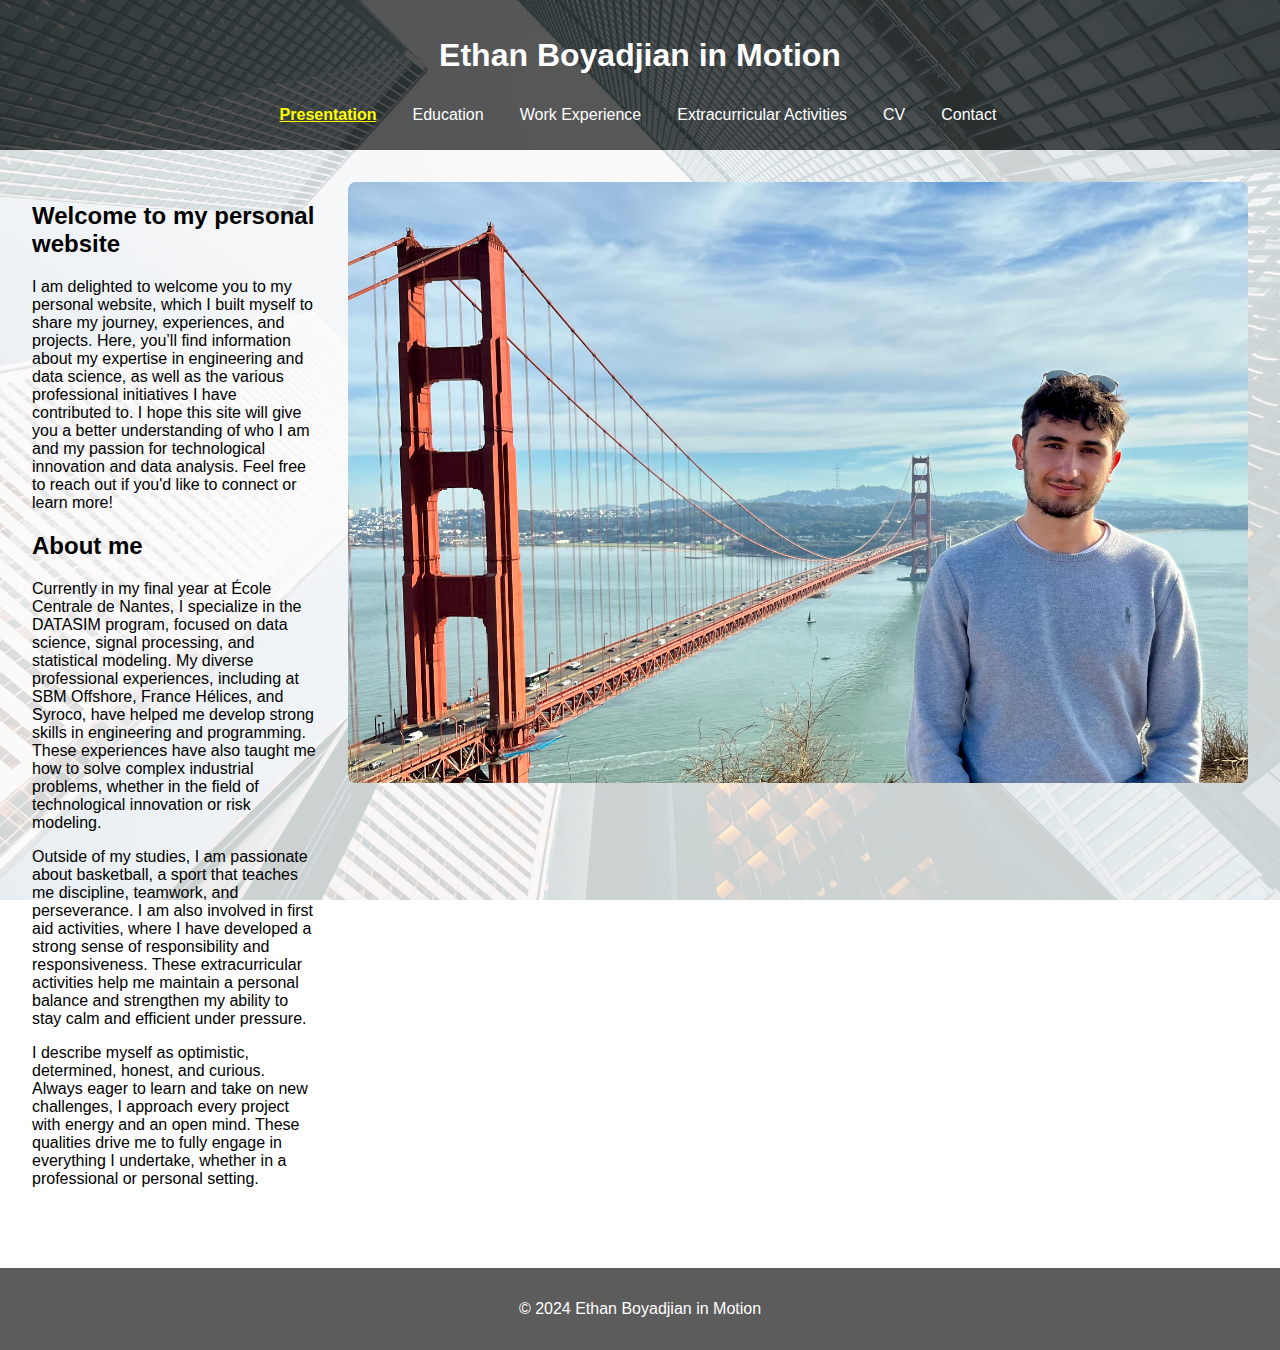
==== index.html @ ebdbffc9 "Initial commit" ====
<!doctype html>
<html lang="en">
  <head>
    <meta charset="UTF-8" />
    <meta name="viewport" content="width=device-width, initial-scale=1.0" />
    <title>My Portfolio - Presentation</title>
    <link rel="stylesheet" href="styles.css" />
  </head>
  <body>
    <header>
      <h1>Ethan Boyadjian in Motion</h1>
      <nav>
        <ul>
          <li><a href="index.html" class="active">Presentation</a></li>
          <li><a href="education.html">Education</a></li>
          <li><a href="work-experience.html">Work Experience</a></li>
          <li><a href="extracurricular.html">Extracurricular Activities</a></li>
          <li><a href="cv.html">CV</a></li>
          <li><a href="contact.html">Contact</a></li>
        </ul>
      </nav>
    </header>
    <main>
      <section id="presentation">
        <div>
          <h2>Welcome to my personal website</h2>
          <p>
            I am delighted to welcome you to my personal website, which I built
            myself to share my journey, experiences, and projects. Here, you’ll
            find information about my expertise in engineering and data science,
            as well as the various professional initiatives I have contributed
            to. I hope this site will give you a better understanding of who I
            am and my passion for technological innovation and data analysis.
            Feel free to reach out if you'd like to connect or learn more!
          </p>
          <h2>About me</h2>
          <p>
            Currently in my final year at École Centrale de Nantes, I specialize
            in the DATASIM program, focused on data science, signal processing,
            and statistical modeling. My diverse professional experiences,
            including at SBM Offshore, France Hélices, and Syroco, have helped
            me develop strong skills in engineering and programming. These
            experiences have also taught me how to solve complex industrial
            problems, whether in the field of technological innovation or risk
            modeling.
          </p>
          <p>
            Outside of my studies, I am passionate about basketball, a sport
            that teaches me discipline, teamwork, and perseverance. I am also
            involved in first aid activities, where I have developed a strong
            sense of responsibility and responsiveness. These extracurricular
            activities help me maintain a personal balance and strengthen my
            ability to stay calm and efficient under pressure.
          </p>
          <p>
            I describe myself as optimistic, determined, honest, and curious.
            Always eager to learn and take on new challenges, I approach every
            project with energy and an open mind. These qualities drive me to
            fully engage in everything I undertake, whether in a professional or
            personal setting.
          </p>
        </div>
        <img
          src="images/photo_presentation.jpg"
          alt="Ethan Boyadjian"
          class="presentation-photo"
        />
      </section>
    </main>
    <footer>
      <p>&copy; 2024 Ethan Boyadjian in Motion</p>
    </footer>
    <script src="scripts.js"></script>
  </body>
</html>
---- styles.css ----
html,
body {
  height: 100%;
  margin: 0;
  padding: 0;
  font-family: Arial, sans-serif;
  background-image: url("images/background image.jpg");
  background-size: cover; /* Ensures the image covers the entire background */
  background-position: center; /* Centers the image */
  background-repeat: no-repeat; /* Prevents the image from repeating */
  background-attachment: fixed; /* Makes the background image fixed */
}

body {
  display: flex;
  flex-direction: column;
}

header {
  background-color: rgba(51, 51, 51, 0.8); /* Semi-transparent background */
  color: white;
  padding: 1rem;
  text-align: center;
}

nav ul {
  list-style-type: none;
  padding: 0;
}

nav ul li {
  display: inline;
  margin: 0 1rem;
}

nav ul li a {
  color: white; /* Initial text color */
  text-decoration: none;
  transition: color 0.3s ease-in-out;
}

/* Styles for the active navigation link */
nav ul li a.active {
  font-weight: bold;
  color: yellow; /* Change this to your preferred color */
  text-decoration: underline;
}

nav ul li a:hover {
  color: yellow; /* Text color on hover */
}

nav .underline {
  position: absolute;
  bottom: 0;
  left: 0;
  height: 2px;
  background-color: yellow; /* Underline color */
  transition:
    left 0.3s ease-in-out,
    width 0.3s ease-in-out;
}

main {
  flex: 1;
  padding: 2rem;
  background-color: rgba(
    255,
    255,
    255,
    0.8
  ); /* Semi-transparent background for readability */
}

section {
  margin-bottom: 2rem;
}

footer {
  background-color: rgba(51, 51, 51, 0.8); /* Semi-transparent background */
  color: white;
  text-align: center;
  padding: 1rem;
  /* Ensure footer sticks to the bottom if content is short */
  flex-shrink: 0;
}

form {
  display: flex;
  flex-direction: column;
}

form label {
  margin-top: 1rem;
}

form input,
form textarea {
  margin-top: 0.5rem;
  padding: 0.5rem;
  font-size: 1rem;
}

form button {
  margin-top: 1rem;
  padding: 0.5rem;
  background-color: #333;
  color: white;
  border: none;
  cursor: pointer;
}

form button:hover {
  background-color: #555;
}

/* Modern Vertical Timeline styles */
.timeline {
  position: relative;
  max-width: 600px;
  margin: 0 auto;
  padding: 1rem;
  background-color: rgba(
    255,
    255,
    255,
    0.9
  ); /* Semi-transparent background for readability */
  border-radius: 8px;
}

.timeline-item {
  position: relative;
  margin: 1rem 0;
  padding-left: 40px;
  box-shadow: 0 4px 8px rgba(0, 0, 0, 0.1);
}

.timeline-item::before {
  content: "";
  position: absolute;
  left: 18px;
  top: 50%;
  transform: translateY(-50%);
  width: 0;
  height: 0;
  border-top: 8px solid transparent;
  border-bottom: 8px solid transparent;
  border-left: 8px solid #ffd700; /* Change this to your preferred color */
}

.timeline-content {
  padding: 1rem;
  background-color: rgba(
    255,
    255,
    255,
    0.8
  ); /* Semi-transparent background for readability */
  border-radius: 4px;
  transition: transform 0.3s ease;
  position: relative;
}

.timeline-content:hover {
  transform: scale(1.05);
}

.timeline-content h3 {
  margin: 0;
  font-size: 1.2rem;
  color: #333;
}

.timeline-content p {
  margin: 0.5rem 0 0;
  color: #666;
}

/* Popup window styles */
.popup {
  display: none;
  position: fixed;
  top: 50%;
  left: 50%;
  transform: translate(-50%, -50%);
  width: 80%;
  max-width: 600px;
  max-height: 80%; /* Set a maximum height for the popup */
  background-color: rgba(0, 0, 0, 0.9); /* Less transparent */
  color: white;
  padding: 1rem;
  border-radius: 8px;
  z-index: 1000;
  text-align: center;
  overflow-y: auto; /* Make the popup scrollable */
}

.popup-content {
  position: relative;
}

.popup-content img {
  margin-top: 1rem;
  border-radius: 8px;
}

.popup .close {
  position: absolute;
  top: 10px;
  right: 20px;
  color: white;
  font-size: 24px;
  font-weight: bold;
  cursor: pointer;
}

.popup-content .date {
  font-weight: bold;
  margin-top: 1rem;
}

.popup-content .courses {
  margin-top: 1rem;
}

.popup-content ul {
  text-align: left; /* Ensure the text is left-aligned */
  padding-left: 20px; /* Add some padding to the left for better alignment */
}

.popup-content li {
  text-align: left; /* Ensure each list item is left-aligned */
}

.cv-links {
  display: flex;
  flex-direction: column;
  align-items: center;
  margin-top: 2rem;
}

.cv-links a {
  margin: 1rem 0;
  padding: 1rem 2rem;
  background-color: #333;
  color: white;
  text-decoration: none;
  border-radius: 4px;
  transition: background-color 0.3s ease;
}

cv-links a:hover {
  background-color: #555;
}

/* Add this to your existing CSS file */

nav {
  position: relative;
  display: flex;
  justify-content: center; /* Center the navigation tabs */
}

nav ul {
  list-style: none;
  padding: 0;
  margin: 0;
  display: flex;
}

nav ul li {
  margin-right: 20px;
}

nav ul li a {
  position: relative;
  display: inline-block;
  padding: 10px 0;
  text-decoration: none;
  color: white; /* Initial text color */
  transition: color 0.3s ease-in-out;
}

nav ul li a:hover,
nav ul li a.active {
  color: yellow; /* Text color on hover or active */
}

nav .underline {
  position: absolute;
  bottom: 0;
  left: 0;
  height: 2px;
  background-color: yellow; /* Underline color */
  transition:
    left 0.3s ease-in-out,
    width 0.3s ease-in-out;
}

form button {
  margin-top: 1rem;
  padding: 0.5rem 1rem; /* Adjusted padding to make the button less wide */
  background-color: #333;
  color: white;
  border: none;
  cursor: pointer;
  font-size: 0.9rem; /* Adjusted font size to make the button smaller */
  max-width: 150px; /* Set a maximum width to make the button less wide */
  width: 100%; /* Ensure the button width is responsive */
  text-align: center; /* Center the text inside the button */
}

form button:hover {
  background-color: #555;
}

#presentation {
  display: flex;
  align-items: flex-start;
}

.presentation-photo {
  margin-left: 1rem; /* Adjust margins as needed */
  max-width: 900px; /* Adjust the width to make the image three times bigger */
  height: auto; /* Maintain aspect ratio */
  border-radius: 8px; /* Optional: Add rounded corners */
}

#presentation p {
  flex: 1;
  margin-right: 1rem; /* Add some margin to the right of the text */
}
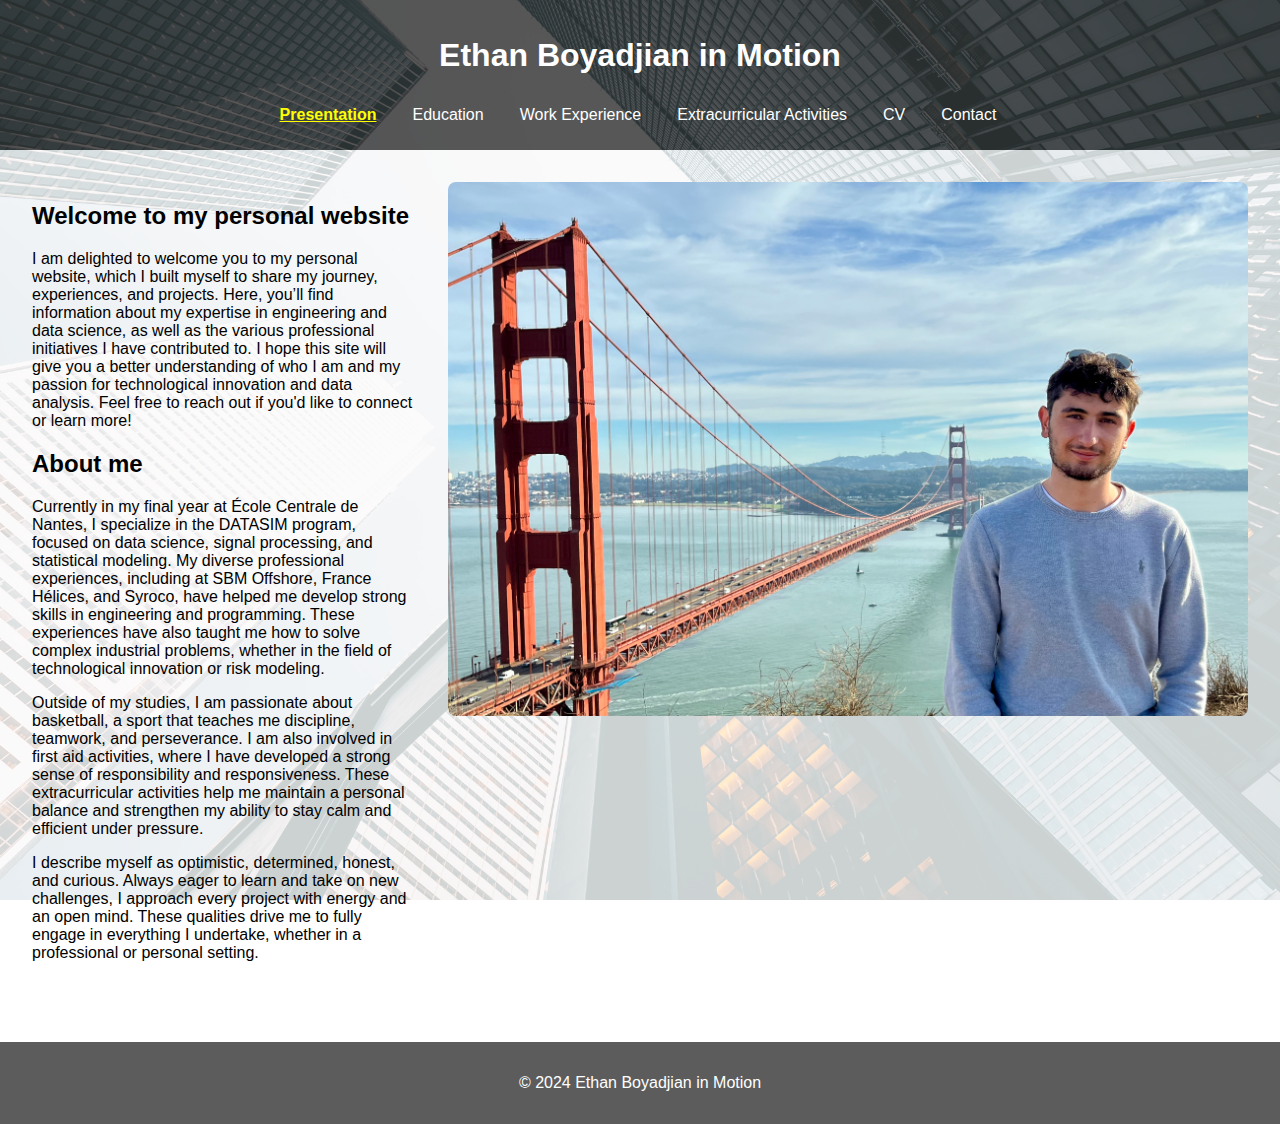
==== commit 877f7718: "add favicon" ====
--- a/index.html
+++ b/index.html
@@ -5,6 +5,8 @@
     <meta name="viewport" content="width=device-width, initial-scale=1.0" />
     <title>My Portfolio - Presentation</title>
     <link rel="stylesheet" href="styles.css" />
+    <link rel="icon" href="favicon/favicon.ico" type="image/x-icon">
+
   </head>
   <body>
     <header>
--- a/styles.css
+++ b/styles.css
@@ -120,12 +120,7 @@
   max-width: 600px;
   margin: 0 auto;
   padding: 1rem;
-  background-color: rgba(
-    255,
-    255,
-    255,
-    0.9
-  ); /* Semi-transparent background for readability */
+  background-color: rgba(255, 255, 255, 0.9); /* Semi-transparent background for readability */
   border-radius: 8px;
 }
 
@@ -151,12 +146,7 @@
 
 .timeline-content {
   padding: 1rem;
-  background-color: rgba(
-    255,
-    255,
-    255,
-    0.8
-  ); /* Semi-transparent background for readability */
+  background-color: rgba(255, 255, 255, 0.8); /* Semi-transparent background for readability */
   border-radius: 4px;
   transition: transform 0.3s ease;
   position: relative;
@@ -250,7 +240,7 @@
   transition: background-color 0.3s ease;
 }
 
-cv-links a:hover {
+.cv-links a:hover {
   background-color: #555;
 }
 
@@ -322,7 +312,7 @@
 
 .presentation-photo {
   margin-left: 1rem; /* Adjust margins as needed */
-  max-width: 900px; /* Adjust the width to make the image three times bigger */
+  max-width: 800px; /* Adjust the width to make the image three times bigger */
   height: auto; /* Maintain aspect ratio */
   border-radius: 8px; /* Optional: Add rounded corners */
 }
@@ -331,3 +321,50 @@
   flex: 1;
   margin-right: 1rem; /* Add some margin to the right of the text */
 }
+
+/* Existing styles */
+
+.language-switcher {
+  position: absolute;
+  top: 10px;
+  right: 10px;
+}
+
+.language-switcher button {
+  background-color: #333;
+  color: white;
+  border: none;
+  padding: 0.5rem 1rem;
+  cursor: pointer;
+  font-size: 1rem;
+  margin: 0.2rem;
+}
+
+.language-switcher button:hover {
+  background-color: #555;
+}
+
+.language-menu {
+  display: none;
+  position: absolute;
+  top: 40px;
+  right: 10px;
+  background-color: #333;
+  border: 1px solid #555;
+  border-radius: 4px;
+  z-index: 1000;
+}
+
+.language-menu button {
+  display: block;
+  width: 100%;
+  padding: 0.5rem 1rem;
+  background-color: #333;
+  color: white;
+  border: none;
+  text-align: left;
+}
+
+.language-menu button:hover {
+  background-color: #555;
+}